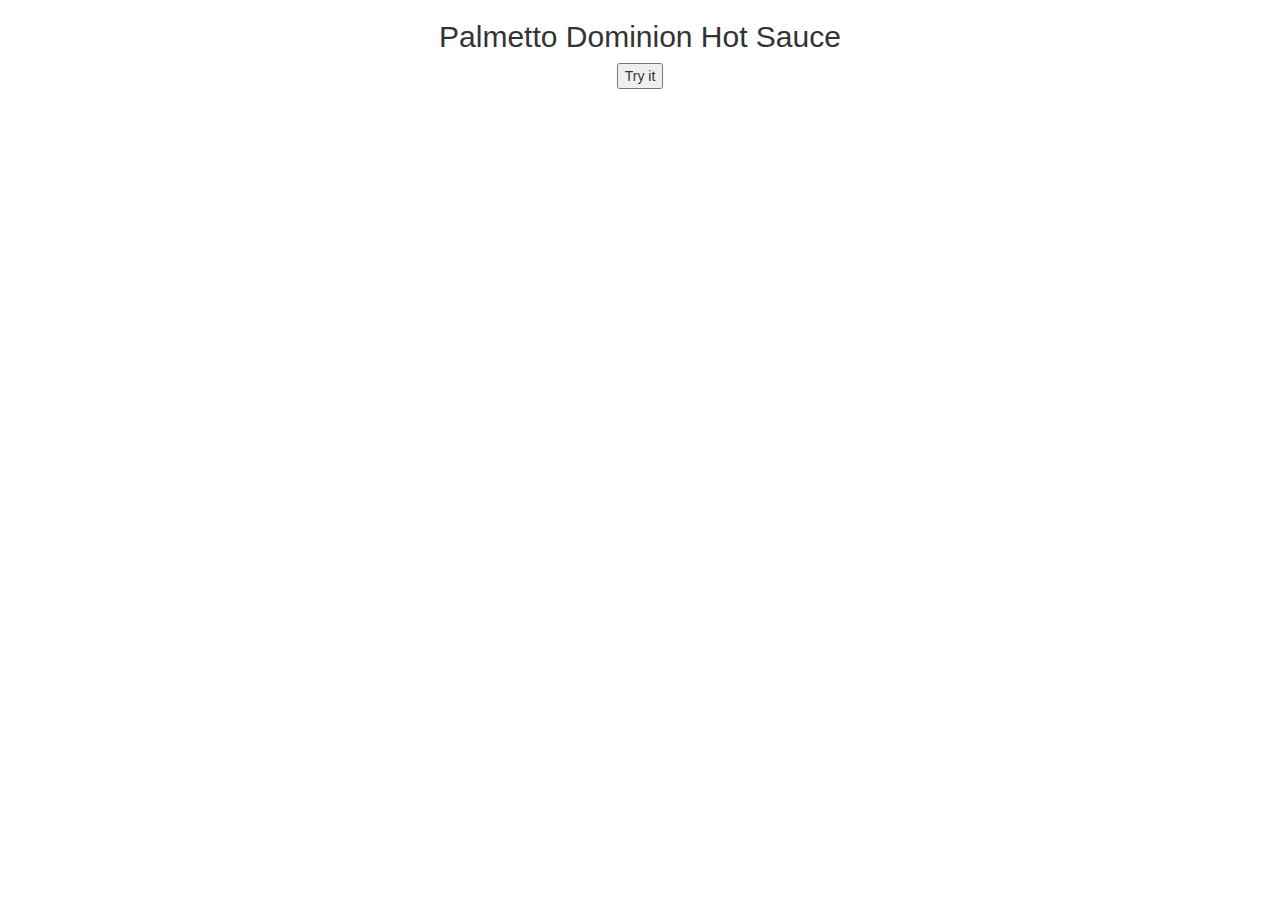
==== index.html @ 4b00f050 "Added index.html with ./src, ./images, ./images/peppershot.jpg, ./src/palmetto.css, and .gitignore" ====
<!DOCTYPE html>
<html>
  <head>
    <title>Palmetto Dominion Hot Sauce</title>
    <link rel="stylesheet" type="text/css" href="./src/palmetto.css" />
    <link rel="stylesheet" href="https://maxcdn.bootstrapcdn.com/bootstrap/3.3.7/css/bootstrap.min.css">
    <script src="https://ajax.googleapis.com/ajax/libs/jquery/3.3.1/jquery.min.js"></script>
  </head>
  <body>
    <div class="text-center">
      <h2>Palmetto Dominion Hot Sauce</h2>
      <button onclick="myFunction()">Try it</button>
    </div>
  </body>
</html>
---- src/palmetto.css ----
body{
  background-color: #000000;
}
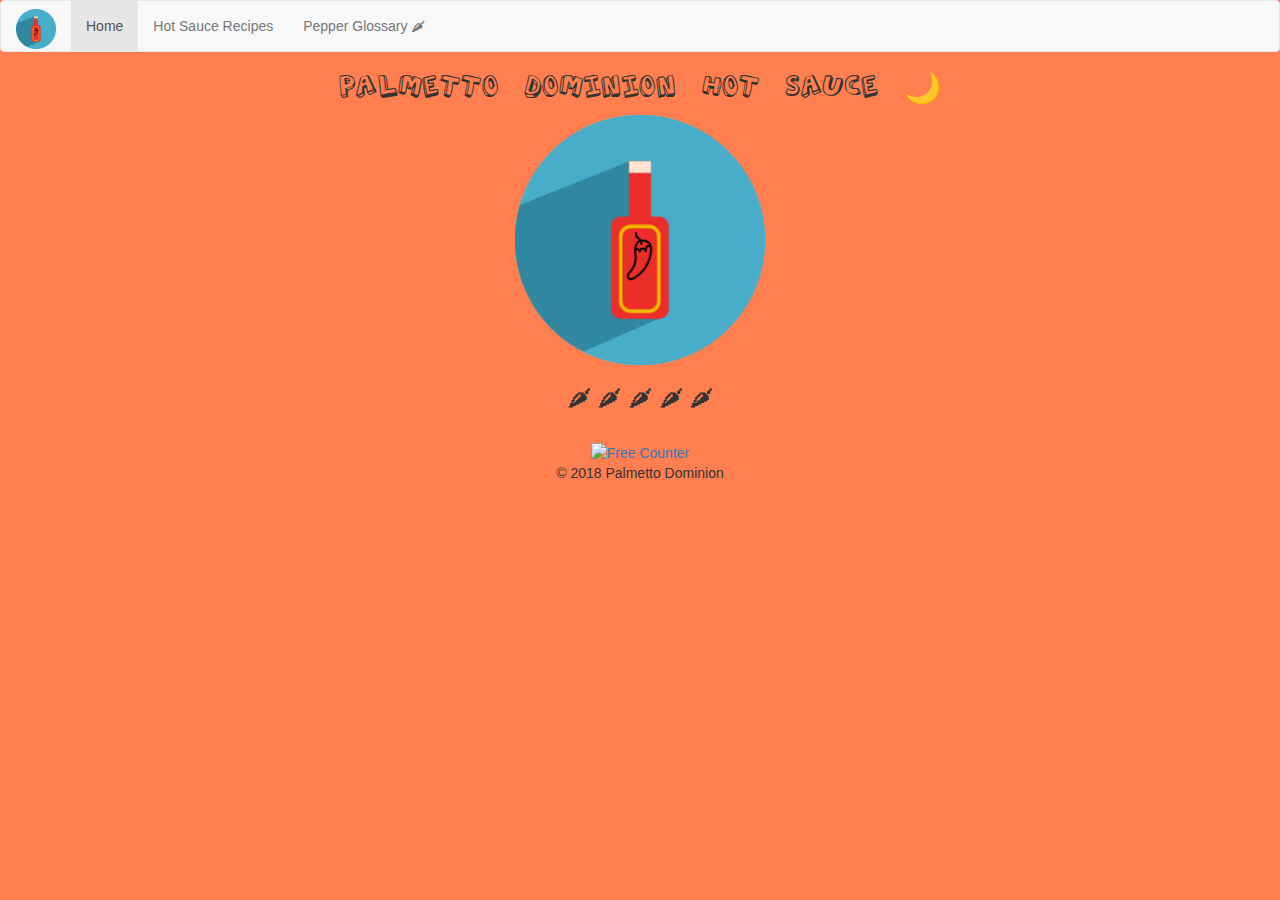
==== commit 618d071e: "Added first recipe cool! also updated styling for page content, added a temporary closed sign to the" ====
--- a/index.html
+++ b/index.html
@@ -1,15 +1,95 @@
 <!DOCTYPE html>
 <html>
   <head>
+    <link rel="shortcut icon" href="./favicon.ico" />
     <title>Palmetto Dominion Hot Sauce</title>
     <link rel="stylesheet" type="text/css" href="./src/palmetto.css" />
     <link rel="stylesheet" href="https://maxcdn.bootstrapcdn.com/bootstrap/3.3.7/css/bootstrap.min.css">
-    <script src="https://ajax.googleapis.com/ajax/libs/jquery/3.3.1/jquery.min.js"></script>
   </head>
   <body>
+      <!-- Static navbar -->
+      <nav class="navbar navbar-default">
+        <div class="container-fluid">
+          <div class="navbar-header">
+            <button type="button" class="navbar-toggle collapsed" data-toggle="collapse" data-target="#navbar" aria-expanded="false" aria-controls="navbar">
+              <span class="sr-only">Toggle navigation</span>
+              <span class="icon-bar"></span>
+              <span class="icon-bar"></span>
+              <span class="icon-bar"></span>
+            </button>
+            <a class="navbar-brand" href="./index.html"><img src="images/bottle-icon.png" style="max-width:40px; margin-top: -7px;"></a>
+          </div>
+          <div id="navbar" class="navbar-collapse collapse">
+            <ul class="nav navbar-nav">
+              <li class="active"><a href="#">Home</a></li>
+              <li><a href="recipes.html">Hot Sauce Recipes</a></li>
+              <li><a href="glossary.html">Pepper Glossary &#127798;</a></li>
+              <!--li class="dropdown">
+                <a href="#" class="dropdown-toggle" data-toggle="dropdown" role="button" aria-haspopup="true" aria-expanded="false">Dropdown <span class="caret"></span></a>
+                <ul class="dropdown-menu">
+                  <li><a href="#">Action</a></li>
+                  <li><a href="#">Another action</a></li>
+                  <li><a href="#">Something else here</a></li>
+                  <li role="separator" class="divider"></li>
+                  <li class="dropdown-header">Nav header</li>
+                  <li><a href="#">Separated link</a></li>
+                  <li><a href="#">One more separated link</a></li>
+                </ul>
+              </li-->
+            </ul>
+            <!--ul class="nav navbar-nav navbar-right">
+              <li class="active"><a href="./">Default <span class="sr-only">(current)</span></a></li>
+              <li><a href="../navbar-static-top/">Static top</a></li>
+              <li><a href="../navbar-fixed-top/">Fixed top</a></li>
+            </ul-->
+          </div><!--/.nav-collapse -->
+        </div><!--/.container-fluid -->
+      </nav>  
     <div class="text-center">
-      <h2>Palmetto Dominion Hot Sauce</h2>
-      <button onclick="myFunction()">Try it</button>
+      <h2 class="font-actionj">Palmetto Dominion Hot Sauce &#x1F319;</h2>
+      
+      <img src="images/bottle-icon.png" alt="Bottle Logo"  width="250px;">
+      <br/>
+        <h3>&#127798; &#127798; &#127798; &#127798; &#127798;</h3>
+        
+      <br/>
+            <!-- Start 1FreeCounter.com code -->
+      <script language="JavaScript">
+        var data = '&r=' + escape(document.referrer)
+                 + '&n=' + escape(navigator.userAgent)
+	              + '&p=' + escape(navigator.userAgent)
+	              + '&g=' + escape(document.location.href);
+
+        if (navigator.userAgent.substring(0,1)>'3')
+          data = data + '&sd=' + screen.colorDepth 
+	                   + '&sw=' + escape(screen.width+'x'+screen.height);
+
+          document.write('<a href="http://www.1freecounter.com/stats.php?i=132939" target=\"_blank\" >');
+          document.write('<img alt="Free Counter" border=0 hspace=0 '+'vspace=0 src="http://www.1freecounter.com/counter.php?i=132939' + data + '">');
+          document.write('</a>');
+      </script>
+      <!-- End 1FreeCounter.com code -->
+        
+<!--Footer-->
+<footer class="page-footer font-small blue pt-4 mt-4">
+    <!--Copyright-->
+    <div class="footer-copyright py-3 text-center">
+        &#169; 2018 Palmetto Dominion
+    </div>
+    <!--/.Copyright-->
+</footer>
+<!--/.Footer-->
+                      
     </div>
   </body>
+<script src="https://ajax.googleapis.com/ajax/libs/jquery/3.3.1/jquery.min.js"></script>    
+    
+  <!-- Latest compiled and minified CSS -->
+<link rel="stylesheet" href="https://maxcdn.bootstrapcdn.com/bootstrap/3.3.7/css/bootstrap.min.css" integrity="sha384-BVYiiSIFeK1dGmJRAkycuHAHRg32OmUcww7on3RYdg4Va+PmSTsz/K68vbdEjh4u" crossorigin="anonymous">
+
+<!-- Optional theme -->
+<link rel="stylesheet" href="https://maxcdn.bootstrapcdn.com/bootstrap/3.3.7/css/bootstrap-theme.min.css" integrity="sha384-rHyoN1iRsVXV4nD0JutlnGaslCJuC7uwjduW9SVrLvRYooPp2bWYgmgJQIXwl/Sp" crossorigin="anonymous">
+
+<!-- Latest compiled and minified JavaScript -->
+<script src="https://maxcdn.bootstrapcdn.com/bootstrap/3.3.7/js/bootstrap.min.js" integrity="sha384-Tc5IQib027qvyjSMfHjOMaLkfuWVxZxUPnCJA7l2mCWNIpG9mGCD8wGNIcPD7Txa" crossorigin="anonymous"></script>
 </html>
--- a/src/palmetto.css
+++ b/src/palmetto.css
@@ -1,3 +1,18 @@
-body{
-  background-color: #000000;
-}+body {
+   background:coral !important;
+}
+
+#contentonpage {
+    margin-left: 80px !important;
+    margin-right: 100px !important;
+}
+
+@font-face {
+  font-family: actionj;
+  src: url("./fonts/actionj.ttf") format("opentype");
+}
+
+/* Doesn't support capital letters*/
+.font-actionj {
+    font-family: 'actionj';
+}
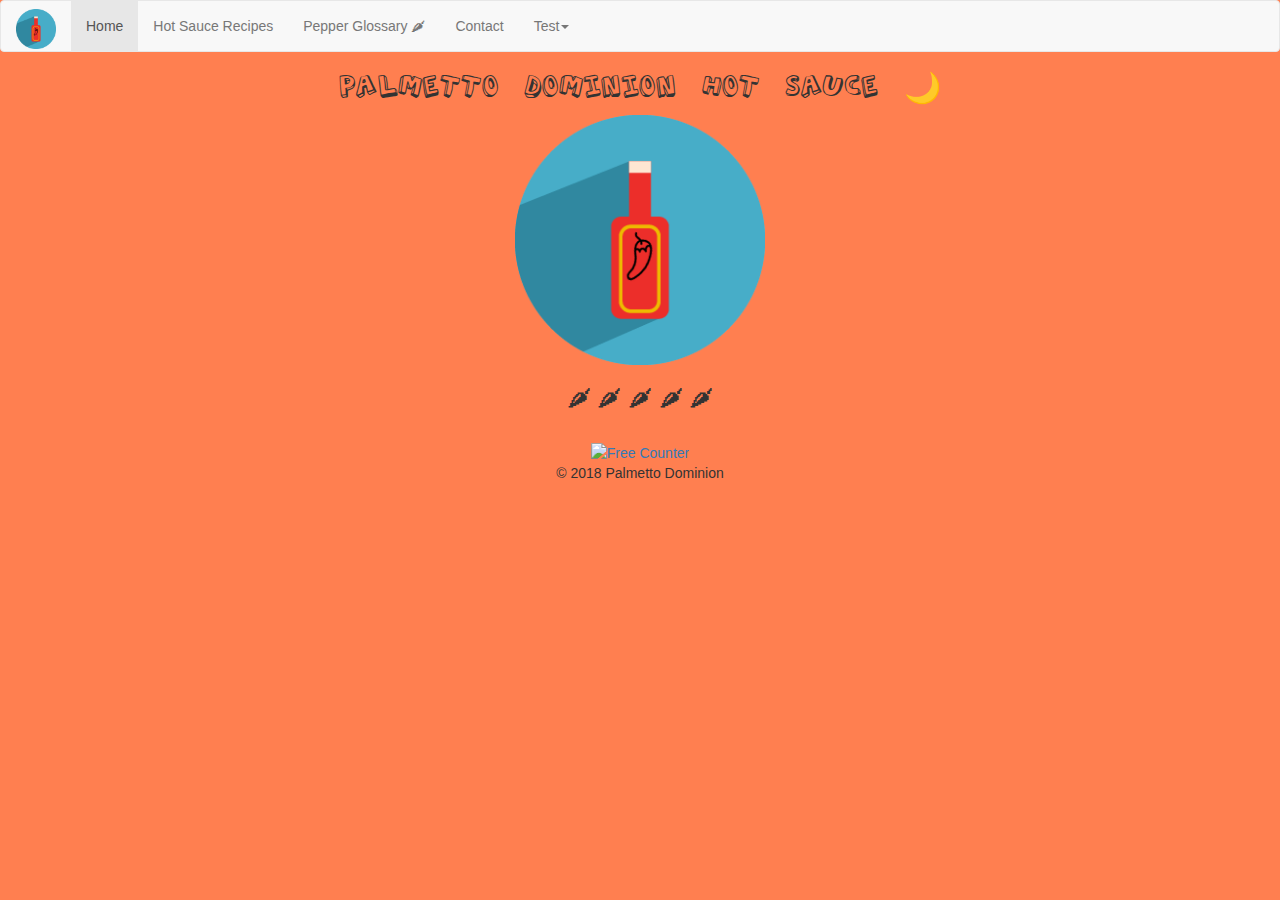
==== commit 8b42afb3: "Added glossary and additional features to the nav bar and simple serrano recipe" ====
--- a/index.html
+++ b/index.html
@@ -21,21 +21,22 @@
           </div>
           <div id="navbar" class="navbar-collapse collapse">
             <ul class="nav navbar-nav">
-              <li class="active"><a href="#">Home</a></li>
-              <li><a href="recipes.html">Hot Sauce Recipes</a></li>
-              <li><a href="glossary.html">Pepper Glossary &#127798;</a></li>
-              <!--li class="dropdown">
-                <a href="#" class="dropdown-toggle" data-toggle="dropdown" role="button" aria-haspopup="true" aria-expanded="false">Dropdown <span class="caret"></span></a>
-                <ul class="dropdown-menu">
-                  <li><a href="#">Action</a></li>
-                  <li><a href="#">Another action</a></li>
-                  <li><a href="#">Something else here</a></li>
-                  <li role="separator" class="divider"></li>
-                  <li class="dropdown-header">Nav header</li>
-                  <li><a href="#">Separated link</a></li>
-                  <li><a href="#">One more separated link</a></li>
-                </ul>
-              </li-->
+                <li class="active"><a href="#">Home</a></li>
+                <li><a href="recipes.html">Hot Sauce Recipes</a></li>
+                <li><a href="glossary.html">Pepper Glossary &#127798;</a></li>
+                <li><a href="contact.html">Contact</a></li>
+                <li class="dropdown">
+                    <a href="#" class="dropdown-toggle" data-toggle="dropdown" role="button" aria-haspopup="true" aria-expanded="false">Test<span class="caret"></span></a>
+                    <ul class="dropdown-menu">
+                    <li><a href="#">Action</a></li>
+                    <li><a href="#">Another action</a></li>
+                    <li><a href="#">Something else here</a></li>
+                    <li role="separator" class="divider"></li>
+                    <li class="dropdown-header">Nav header</li>
+                    <li><a href="#">Separated link</a></li>
+                    <li><a href="#">One more separated link</a></li>
+                    </ul>
+                </li>
             </ul>
             <!--ul class="nav navbar-nav navbar-right">
               <li class="active"><a href="./">Default <span class="sr-only">(current)</span></a></li>
